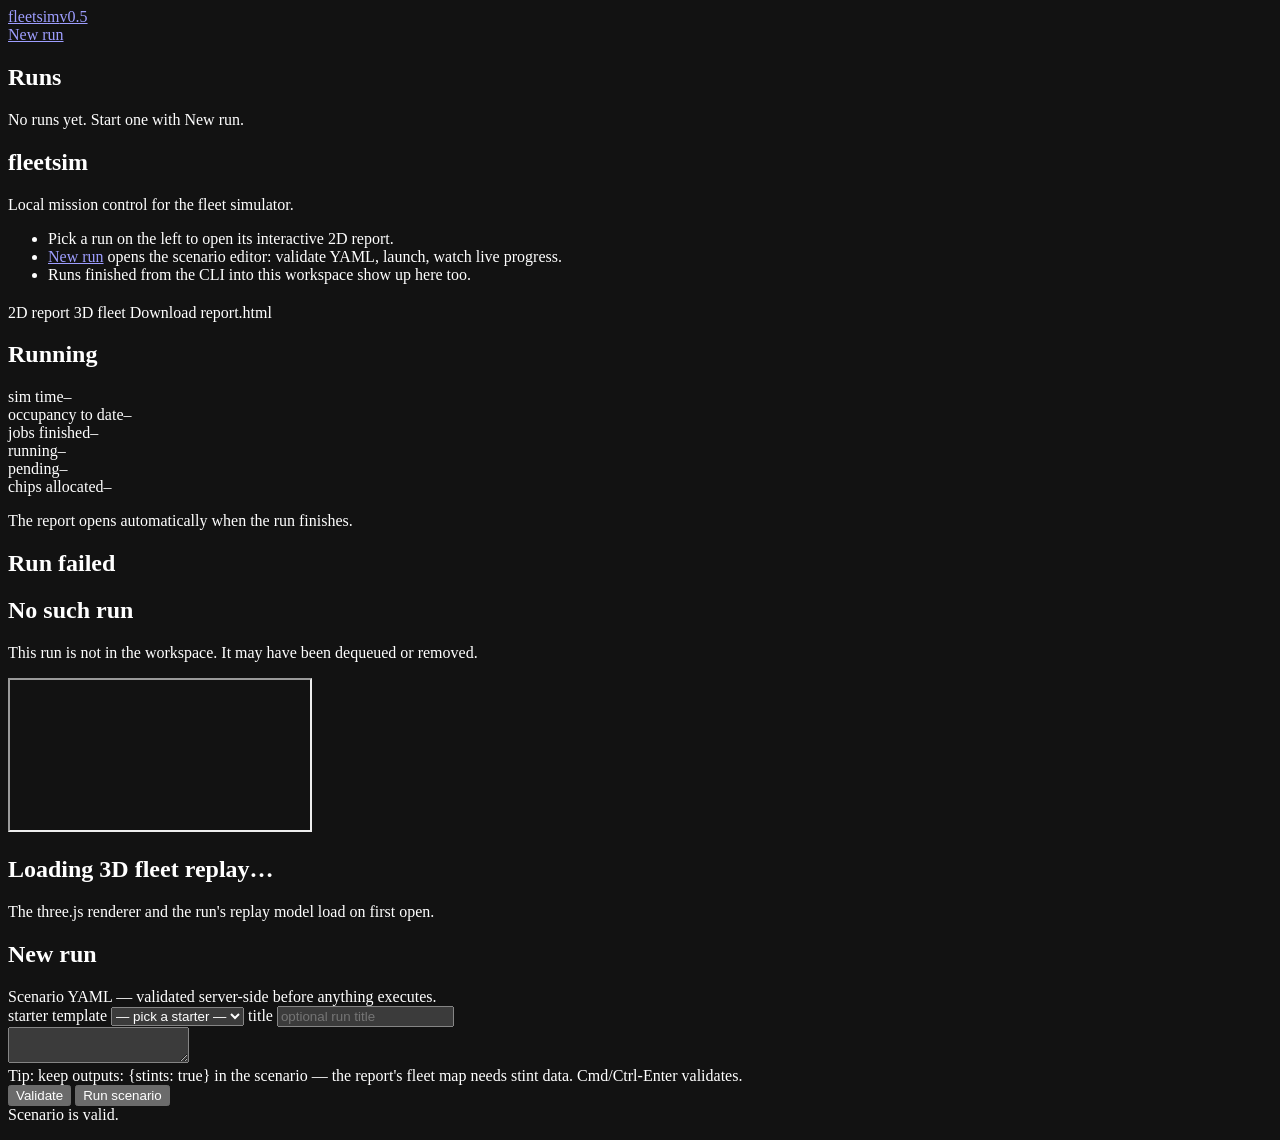
==== src/fleetsim/serve/static/index.html @ 6facba8f "WIP snapshot: v0.5 web app mid-build (server core complete, app shell in progress) Safety checkpoint" ====
<!DOCTYPE html>
<html lang="en">
<head>
<meta charset="utf-8">
<meta name="viewport" content="width=device-width, initial-scale=1">
<meta name="color-scheme" content="dark">
<title>fleetsim</title>
<!-- the xmlns URI below is an XML namespace identifier inside a data:
     URI, not a network request; the CSP img-src allows data: -->
<link rel="icon" href="data:image/svg+xml,%3Csvg xmlns='http://www.w3.org/2000/svg' viewBox='0 0 16 16'%3E%3Crect width='16' height='16' rx='3' fill='%230b0e14'/%3E%3Crect x='2.5' y='2.5' width='5' height='5' rx='1' fill='%234c6ef5'/%3E%3Crect x='8.5' y='2.5' width='5' height='5' rx='1' fill='%2312b886'/%3E%3Crect x='2.5' y='8.5' width='5' height='5' rx='1' fill='%23fab005'/%3E%3Crect x='8.5' y='8.5' width='5' height='5' rx='1' fill='%239775fa'/%3E%3C/svg%3E">
<link rel="stylesheet" href="/static/app.css">
</head>
<body>
<div id="app">
  <nav id="rail" aria-label="runs">
    <div id="brand">
      <a href="#" id="brandLink"><span class="wordmark">fleetsim</span><span class="ver">v0.5</span></a>
    </div>
    <a id="newRunBtn" class="btn primary" href="#new">New run</a>
    <div id="railHead">
      <h2>Runs</h2>
      <span id="runsCount" class="sub"></span>
    </div>
    <ul id="runsList" role="list"></ul>
    <div id="railEmpty" class="railnote hidden">No runs yet. Start one with <span class="kbd">New run</span>.</div>
    <div id="railError" class="railnote err hidden"></div>
  </nav>

  <main id="main">
    <!-- home -->
    <section id="view-home" class="view" aria-label="welcome">
      <div class="panel homepanel">
        <h1>fleetsim</h1>
        <p class="sub">Local mission control for the fleet simulator.</p>
        <ul class="homelist">
          <li>Pick a run on the left to open its interactive 2D report.</li>
          <li><a href="#new">New run</a> opens the scenario editor: validate YAML, launch, watch live progress.</li>
          <li>Runs finished from the CLI into this workspace show up here too.</li>
        </ul>
      </div>
    </section>

    <!-- run (report / progress / 3d) -->
    <section id="view-run" class="view hidden" aria-label="run">
      <div id="runToolbar">
        <div id="runTitleWrap">
          <span id="runDot" class="dot" aria-hidden="true"></span>
          <h1 id="runTitle"></h1>
          <span id="runMeta" class="sub mono"></span>
        </div>
        <div id="runTabs" role="tablist" aria-label="run views">
          <a id="tabReport" class="tab" role="tab">2D report</a>
          <a id="tab3d" class="tab" role="tab">3D fleet</a>
          <a id="downloadReport" class="btn" download>Download report.html</a>
        </div>
      </div>
      <div id="runBody">
        <div id="runProgress" class="panel progresspanel hidden" aria-live="polite">
          <div class="phead"><h2 id="progressHead">Running</h2><span id="progressSub" class="sub"></span></div>
          <div id="progressTrack" role="progressbar" aria-label="simulation progress"
               aria-valuemin="0" aria-valuemax="100" aria-valuenow="0">
            <div id="progressFill"></div>
          </div>
          <div id="progressStats" class="statrow">
            <div class="stat"><span class="clabel">sim time</span><span id="statTime" class="cval mono">–</span></div>
            <div class="stat"><span class="clabel">occupancy to date</span><span id="statOcc" class="cval mono">–</span></div>
            <div class="stat"><span class="clabel">jobs finished</span><span id="statFinished" class="cval mono">–</span></div>
            <div class="stat"><span class="clabel">running</span><span id="statRunning" class="cval mono">–</span></div>
            <div class="stat"><span class="clabel">pending</span><span id="statPending" class="cval mono">–</span></div>
            <div class="stat"><span class="clabel">chips allocated</span><span id="statChips" class="cval mono">–</span></div>
          </div>
          <p id="progressNote" class="sub">The report opens automatically when the run finishes.</p>
        </div>
        <div id="runFailed" class="panel failpanel hidden">
          <div class="phead"><h2>Run failed</h2></div>
          <pre id="failError" class="errtext mono"></pre>
        </div>
        <div id="runMissing" class="panel failpanel hidden">
          <div class="phead"><h2>No such run</h2></div>
          <p class="sub">This run is not in the workspace. It may have been dequeued or removed.</p>
        </div>
        <iframe id="reportFrame" class="hidden" title="fleetsim 2D report"></iframe>
        <div id="fleet3d" class="panel hidden">
          <div id="fleet3dMount" class="threedph">
            <div class="threedbadge" aria-hidden="true">
              <span class="cube c1"></span><span class="cube c2"></span><span class="cube c3"></span>
            </div>
            <h2>Loading 3D fleet replay…</h2>
            <p class="sub">The three.js renderer and the run&#39;s replay model
            load on first open.</p>
          </div>
        </div>
      </div>
    </section>

    <!-- new run (scenario editor) -->
    <section id="view-new" class="view hidden" aria-label="new run">
      <div class="panel editorpanel">
        <div class="phead">
          <h2>New run</h2>
          <span class="sub">Scenario YAML — validated server-side before anything executes.</span>
        </div>
        <div class="editrow">
          <label class="ctl" for="tplSelect">starter template</label>
          <select id="tplSelect" aria-label="starter template">
            <option value="">— pick a starter —</option>
          </select>
          <label class="ctl" for="titleInput">title</label>
          <input id="titleInput" type="text" placeholder="optional run title" maxlength="120">
        </div>
        <div id="editorWrap">
          <div id="gutter" aria-hidden="true"></div>
          <textarea id="yamlBox" spellcheck="false" autocomplete="off" autocapitalize="off"
            wrap="off" aria-label="scenario YAML"></textarea>
        </div>
        <div class="editorHint sub">Tip: keep <span class="kbd">outputs: {stints: true}</span> in the scenario —
          the report&#39;s fleet map needs stint data. <span class="kbd">Cmd/Ctrl-Enter</span> validates.</div>
        <div class="ctlrow">
          <button id="validateBtn" class="btn" type="button">Validate</button>
          <button id="runBtn" class="btn primary" type="button">Run scenario</button>
          <span id="editorStatus" class="sub" role="status"></span>
        </div>
        <div id="valOk" class="valok hidden" role="status">Scenario is valid.</div>
        <ul id="valErrors" class="valerrors hidden"></ul>
      </div>
    </section>
  </main>
</div>
<script type="module" src="/static/app.js"></script>
</body>
</html>
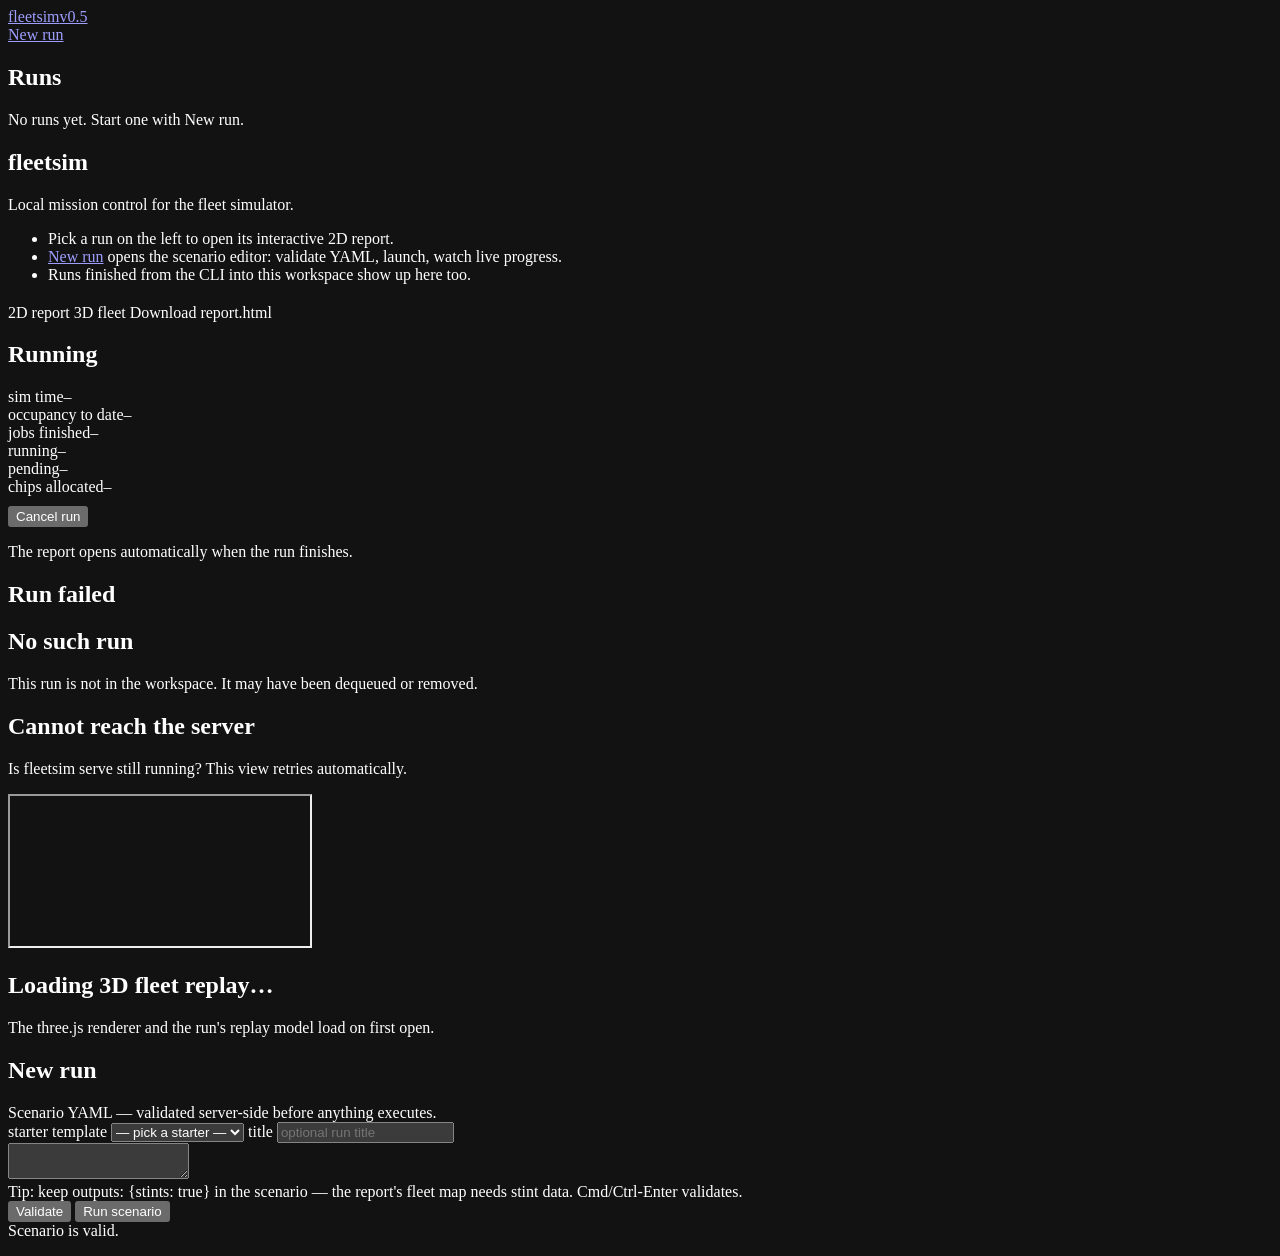
==== commit f88506ba: "fleetsim v0.5: fleetsim serve — local web app with 3D fleet replay - fleetsim serve [--open]: pure-s" ====
--- a/src/fleetsim/serve/static/index.html
+++ b/src/fleetsim/serve/static/index.html
@@ -21,8 +21,10 @@
       <h2>Runs</h2>
       <span id="runsCount" class="sub"></span>
     </div>
+    <!-- the empty note sits ABOVE the flex:1 list so it hugs the RUNS
+         header instead of being pushed to the bottom of the rail -->
+    <div id="railEmpty" class="railnote hidden">No runs yet. Start one with <span class="kbd">New run</span>.</div>
     <ul id="runsList" role="list"></ul>
-    <div id="railEmpty" class="railnote hidden">No runs yet. Start one with <span class="kbd">New run</span>.</div>
     <div id="railError" class="railnote err hidden"></div>
   </nav>
 
@@ -48,9 +50,12 @@
           <h1 id="runTitle"></h1>
           <span id="runMeta" class="sub mono"></span>
         </div>
-        <div id="runTabs" role="tablist" aria-label="run views">
-          <a id="tabReport" class="tab" role="tab">2D report</a>
-          <a id="tab3d" class="tab" role="tab">3D fleet</a>
+        <!-- plain navigation links (aria-current marks the active view);
+             deliberately NOT role=tablist/tab, which would promise
+             arrow-key tab-widget semantics these links don't implement -->
+        <div id="runTabs" aria-label="run views">
+          <a id="tabReport" class="tab">2D report</a>
+          <a id="tab3d" class="tab">3D fleet</a>
           <a id="downloadReport" class="btn" download>Download report.html</a>
         </div>
       </div>
@@ -69,6 +74,10 @@
             <div class="stat"><span class="clabel">pending</span><span id="statPending" class="cval mono">–</span></div>
             <div class="stat"><span class="clabel">chips allocated</span><span id="statChips" class="cval mono">–</span></div>
           </div>
+          <div class="ctlrow" style="margin-top: 10px;">
+            <button id="cancelRunBtn" class="btn hidden" type="button"
+              title="stop this run at its next metrics flush (it will be marked failed)">Cancel run</button>
+          </div>
           <p id="progressNote" class="sub">The report opens automatically when the run finishes.</p>
         </div>
         <div id="runFailed" class="panel failpanel hidden">
@@ -78,6 +87,10 @@
         <div id="runMissing" class="panel failpanel hidden">
           <div class="phead"><h2>No such run</h2></div>
           <p class="sub">This run is not in the workspace. It may have been dequeued or removed.</p>
+        </div>
+        <div id="runUnreachable" class="panel failpanel hidden">
+          <div class="phead"><h2>Cannot reach the server</h2></div>
+          <p class="sub">Is <span class="kbd">fleetsim serve</span> still running? This view retries automatically.</p>
         </div>
         <iframe id="reportFrame" class="hidden" title="fleetsim 2D report"></iframe>
         <div id="fleet3d" class="panel hidden">
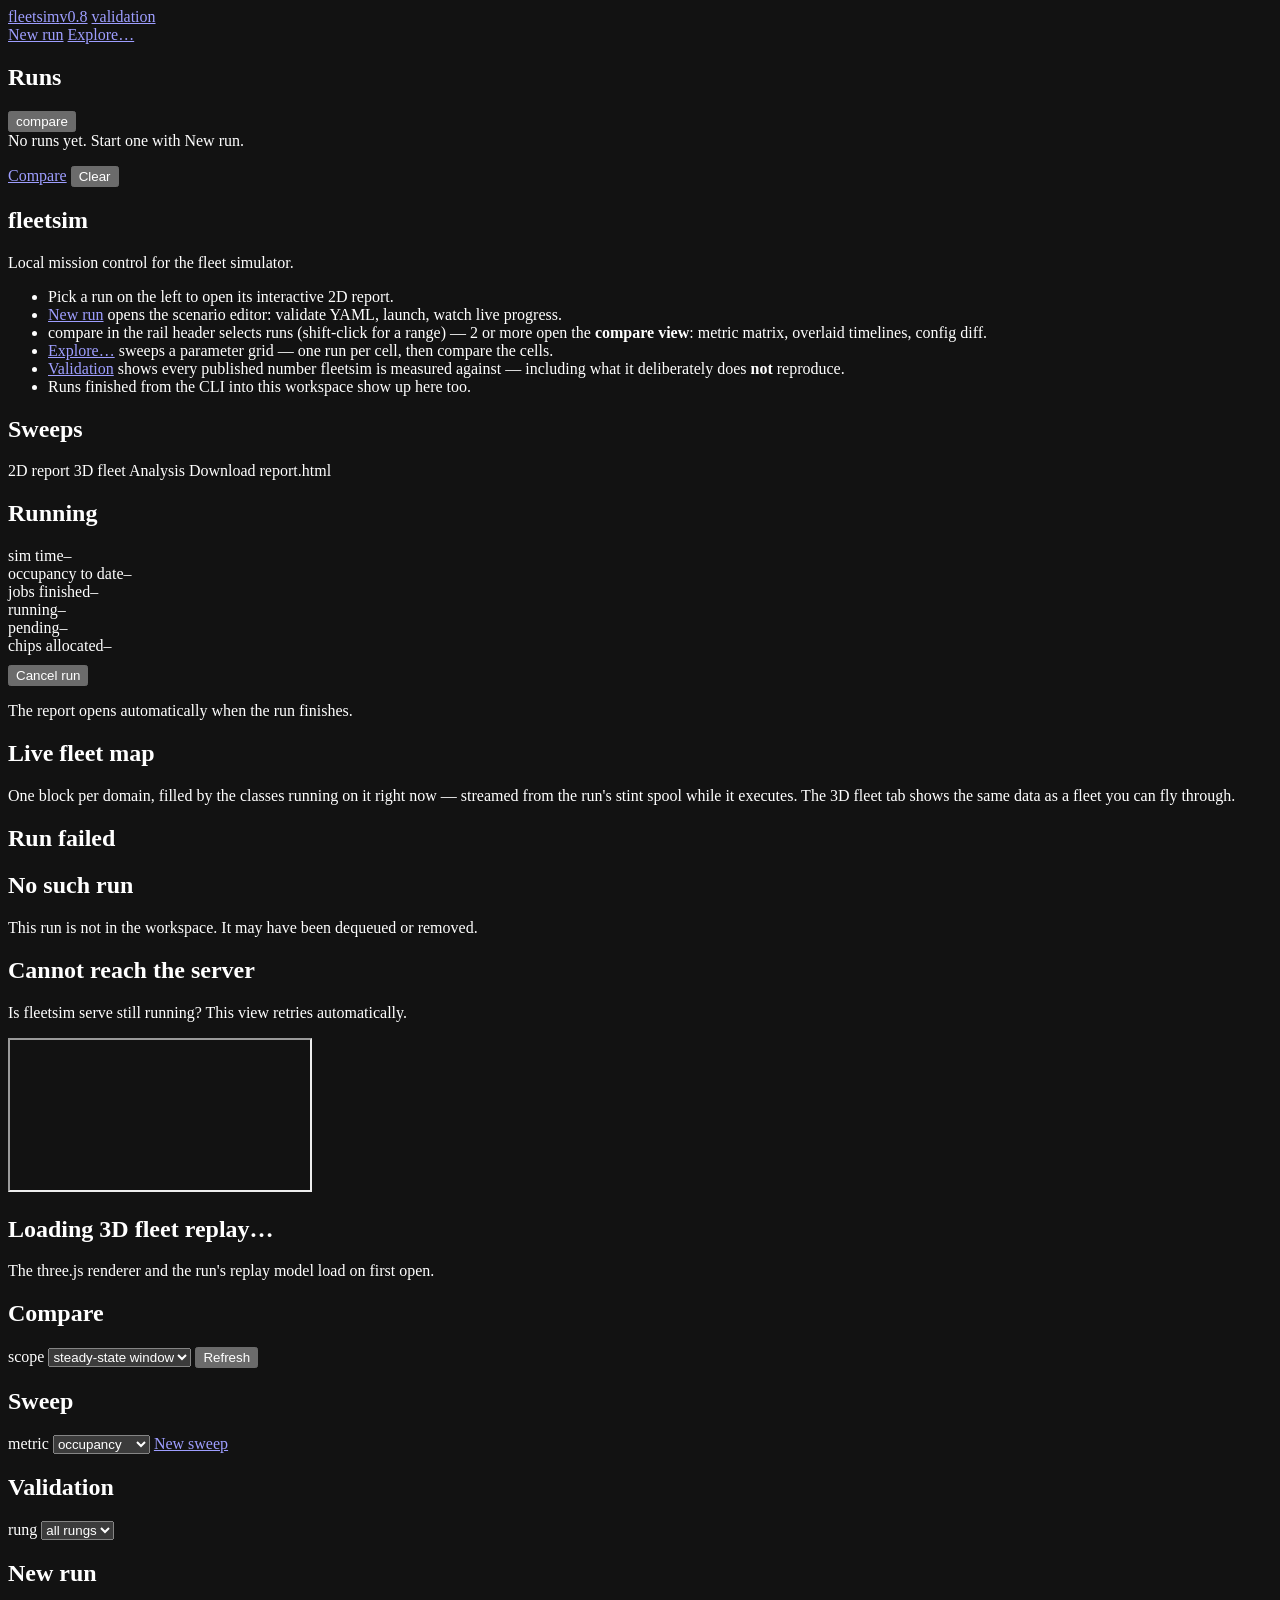
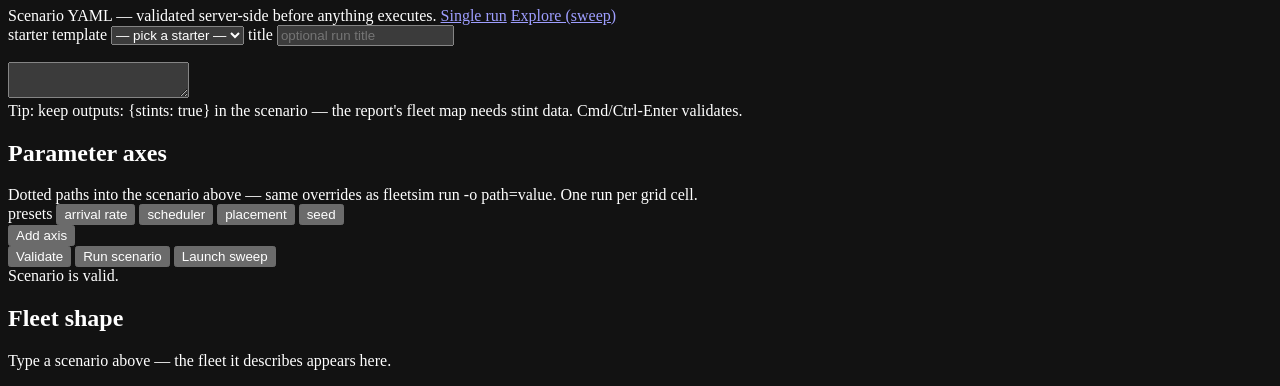
==== commit 9027541f: "fleetsim v0.8: the app becomes an instrument The v0.5 app explored one run at a time; the questions " ====
--- a/src/fleetsim/serve/static/index.html
+++ b/src/fleetsim/serve/static/index.html
@@ -14,17 +14,32 @@
 <div id="app">
   <nav id="rail" aria-label="runs">
     <div id="brand">
-      <a href="#" id="brandLink"><span class="wordmark">fleetsim</span><span class="ver">v0.5</span></a>
-    </div>
-    <a id="newRunBtn" class="btn primary" href="#new">New run</a>
+      <a href="#" id="brandLink"><span class="wordmark">fleetsim</span><span class="ver">v0.8</span></a>
+      <a id="validationLink" class="minibtn" href="#validation"
+        title="Published-vs-fleetsim results, and the documented anti-goals">validation</a>
+    </div>
+    <div id="railActions">
+      <a id="newRunBtn" class="btn primary" href="#new">New run</a>
+      <a id="newSweepBtn" class="btn" href="#sweep" title="Sweep a parameter grid: one run per cell">Explore…</a>
+    </div>
     <div id="railHead">
       <h2>Runs</h2>
       <span id="runsCount" class="sub"></span>
+      <button id="selectToggle" class="minibtn" type="button" aria-pressed="false"
+        title="Select runs to compare (checkboxes also appear on hover)">compare</button>
     </div>
     <!-- the empty note sits ABOVE the flex:1 list so it hugs the RUNS
          header instead of being pushed to the bottom of the rail -->
     <div id="railEmpty" class="railnote hidden">No runs yet. Start one with <span class="kbd">New run</span>.</div>
     <ul id="runsList" role="list"></ul>
+    <div id="railSelect" class="railselect hidden">
+      <div class="ctlrow">
+        <span id="selCount" class="sub mono" role="status"></span>
+        <a id="compareBtn" class="btn primary" href="#" aria-disabled="true">Compare</a>
+        <button id="clearSelBtn" class="btn" type="button">Clear</button>
+      </div>
+      <div id="selNote" class="railnote hidden"></div>
+    </div>
     <div id="railError" class="railnote err hidden"></div>
   </nav>
 
@@ -37,8 +52,19 @@
         <ul class="homelist">
           <li>Pick a run on the left to open its interactive 2D report.</li>
           <li><a href="#new">New run</a> opens the scenario editor: validate YAML, launch, watch live progress.</li>
+          <li><span class="kbd">compare</span> in the rail header selects runs
+            (shift-click for a range) — 2 or more open the
+            <strong>compare view</strong>: metric matrix, overlaid timelines, config diff.</li>
+          <li><a href="#sweep">Explore…</a> sweeps a parameter grid — one run per cell,
+            then compare the cells.</li>
+          <li><a href="#validation">Validation</a> shows every published number fleetsim is
+            measured against — including what it deliberately does <strong>not</strong> reproduce.</li>
           <li>Runs finished from the CLI into this workspace show up here too.</li>
         </ul>
+        <div id="homeSweeps" class="hidden">
+          <div class="phead"><h2>Sweeps</h2><span id="homeSweepsSub" class="sub"></span></div>
+          <ul id="homeSweepList" class="sweeplist" role="list"></ul>
+        </div>
       </div>
     </section>
 
@@ -56,6 +82,7 @@
         <div id="runTabs" aria-label="run views">
           <a id="tabReport" class="tab">2D report</a>
           <a id="tab3d" class="tab">3D fleet</a>
+          <a id="tabInsight" class="tab" title="Attribution: what the disruptions cost, what correlates, where occupancy went">Analysis</a>
           <a id="downloadReport" class="btn" download>Download report.html</a>
         </div>
       </div>
@@ -80,6 +107,21 @@
           </div>
           <p id="progressNote" class="sub">The report opens automatically when the run finishes.</p>
         </div>
+        <!-- live fleet map: the run's stints as they settle (live.js + fleetmap.js) -->
+        <div id="liveMap" class="panel livemap hidden">
+          <div class="phead">
+            <h2>Live fleet map</h2>
+            <span id="liveMapSub" class="sub mono"></span>
+            <span id="liveMapTools" class="livetools"></span>
+          </div>
+          <!-- the map is PARTIAL whenever the feed is capped or stalled;
+               a half-empty fleet with a confident caption reads as idle -->
+          <p id="liveMapWarn" class="livewarn hidden" role="status"></p>
+          <div id="liveMapMount"></div>
+          <p class="sub">One block per domain, filled by the classes running on it right
+            now — streamed from the run's stint spool while it executes. The 3D fleet
+            tab shows the same data as a fleet you can fly through.</p>
+        </div>
         <div id="runFailed" class="panel failpanel hidden">
           <div class="phead"><h2>Run failed</h2></div>
           <pre id="failError" class="errtext mono"></pre>
@@ -93,6 +135,10 @@
           <p class="sub">Is <span class="kbd">fleetsim serve</span> still running? This view retries automatically.</p>
         </div>
         <iframe id="reportFrame" class="hidden" title="fleetsim 2D report"></iframe>
+        <!-- analysis (insight.js): event drill-down, correlation, dip attribution -->
+        <div id="insight" class="hidden">
+          <div id="insightMount" class="insroot"></div>
+        </div>
         <div id="fleet3d" class="panel hidden">
           <div id="fleet3dMount" class="threedph">
             <div class="threedbadge" aria-hidden="true">
@@ -106,12 +152,78 @@
       </div>
     </section>
 
-    <!-- new run (scenario editor) -->
+    <!-- compare (metric matrix + overlaid timelines + config diff) -->
+    <section id="view-compare" class="view hidden" aria-label="compare runs">
+      <div id="compareToolbar" class="vbar">
+        <div class="vbarmain">
+          <h1 id="compareTitle">Compare</h1>
+          <span id="compareMeta" class="sub mono"></span>
+        </div>
+        <div class="vbarctl">
+          <label class="ctl" for="scopeSelect">scope</label>
+          <select id="scopeSelect" aria-label="metric scope">
+            <option value="window">steady-state window</option>
+            <option value="full">full run</option>
+          </select>
+          <button id="compareRefresh" class="btn" type="button">Refresh</button>
+        </div>
+      </div>
+      <div id="compareBody"></div>
+    </section>
+
+    <!-- sweep dashboard -->
+    <section id="view-sweep" class="view hidden" aria-label="sweep">
+      <div id="sweepToolbar" class="vbar">
+        <div class="vbarmain">
+          <h1 id="sweepTitle">Sweep</h1>
+          <span id="sweepMeta" class="sub mono"></span>
+        </div>
+        <div class="vbarctl">
+          <label class="ctl" for="sweepMetric">metric</label>
+          <!-- options are rebuilt from the sweep's own cells: every
+               fragmentation key the runs recorded is offered too, because
+               a placement axis is flat on occupancy and moves only there -->
+          <select id="sweepMetric" aria-label="sweep metric">
+            <option value="occupancy">occupancy</option>
+            <option value="goodput">goodput</option>
+            <option value="jobs_finished">jobs finished</option>
+          </select>
+          <a class="btn" href="#sweep">New sweep</a>
+        </div>
+      </div>
+      <div id="sweepBody"></div>
+    </section>
+
+    <!-- validation: published-vs-fleetsim results straight from the suite -->
+    <section id="view-validation" class="view hidden" aria-label="validation">
+      <div id="validationToolbar" class="vbar">
+        <div class="vbarmain">
+          <h1 id="validationTitle">Validation</h1>
+          <span id="validationMeta" class="sub mono"></span>
+        </div>
+        <div class="vbarctl">
+          <label class="ctl" for="valRung">rung</label>
+          <!-- options are filled from GET /api/validation (payload.rungs):
+               hand-written labels had V2 and V3 swapped and offered a rung
+               no measurement row uses -->
+          <select id="valRung" aria-label="validation rung">
+            <option value="all">all rungs</option>
+          </select>
+        </div>
+      </div>
+      <div id="validationBody"></div>
+    </section>
+
+    <!-- new run (scenario editor); #sweep opens the same view in explore mode -->
     <section id="view-new" class="view hidden" aria-label="new run">
       <div class="panel editorpanel">
         <div class="phead">
-          <h2>New run</h2>
-          <span class="sub">Scenario YAML — validated server-side before anything executes.</span>
+          <h2 id="editorHead">New run</h2>
+          <span id="editorSub" class="sub">Scenario YAML — validated server-side before anything executes.</span>
+          <span class="modeswitch">
+            <a id="modeSingle" class="tab" href="#new">Single run</a>
+            <a id="modeExplore" class="tab" href="#sweep">Explore (sweep)</a>
+          </span>
         </div>
         <div class="editrow">
           <label class="ctl" for="tplSelect">starter template</label>
@@ -120,6 +232,10 @@
           </select>
           <label class="ctl" for="titleInput">title</label>
           <input id="titleInput" type="text" placeholder="optional run title" maxlength="120">
+          <!-- a starter's caveat lives HERE, not in the option label: an
+               option's text sets the <select>'s intrinsic width, and one
+               long caveat pushed the control off the panel -->
+          <p id="tplNote" class="sub hidden"></p>
         </div>
         <div id="editorWrap">
           <div id="gutter" aria-hidden="true"></div>
@@ -128,13 +244,45 @@
         </div>
         <div class="editorHint sub">Tip: keep <span class="kbd">outputs: {stints: true}</span> in the scenario —
           the report&#39;s fleet map needs stint data. <span class="kbd">Cmd/Ctrl-Enter</span> validates.</div>
+        <!-- explore mode (#sweep): parameter axes over the scenario above -->
+        <div id="explorePanel" class="explorepanel hidden">
+          <div class="phead">
+            <h2>Parameter axes</h2>
+            <span class="sub">Dotted paths into the scenario above — same overrides as
+              <span class="kbd">fleetsim run -o path=value</span>. One run per grid cell.</span>
+          </div>
+          <div class="ctlrow presetrow">
+            <span class="ctl">presets</span>
+            <button class="btn preset" type="button" data-preset="rate">arrival rate</button>
+            <button class="btn preset" type="button" data-preset="scheduler">scheduler</button>
+            <button class="btn preset" type="button" data-preset="placement">placement</button>
+            <button class="btn preset" type="button" data-preset="seed">seed</button>
+          </div>
+          <div id="axisList"></div>
+          <div class="ctlrow">
+            <button id="addAxisBtn" class="btn" type="button">Add axis</button>
+            <span id="sweepSize" class="sizenote mono" role="status"></span>
+          </div>
+        </div>
         <div class="ctlrow">
           <button id="validateBtn" class="btn" type="button">Validate</button>
           <button id="runBtn" class="btn primary" type="button">Run scenario</button>
+          <button id="launchSweepBtn" class="btn primary hidden" type="button">Launch sweep</button>
           <span id="editorStatus" class="sub" role="status"></span>
         </div>
         <div id="valOk" class="valok hidden" role="status">Scenario is valid.</div>
         <ul id="valErrors" class="valerrors hidden"></ul>
+        <!-- fleet-shape preview: what the YAML above describes, before it runs -->
+        <div id="fleetPreview" class="previewpanel">
+          <div class="phead">
+            <h2>Fleet shape</h2>
+            <span id="previewSub" class="sub mono"></span>
+            <span id="previewTools" class="livetools"></span>
+          </div>
+          <div id="previewMount"></div>
+          <p id="previewNote" class="sub">Type a scenario above — the fleet it describes
+            appears here.</p>
+        </div>
       </div>
     </section>
   </main>
